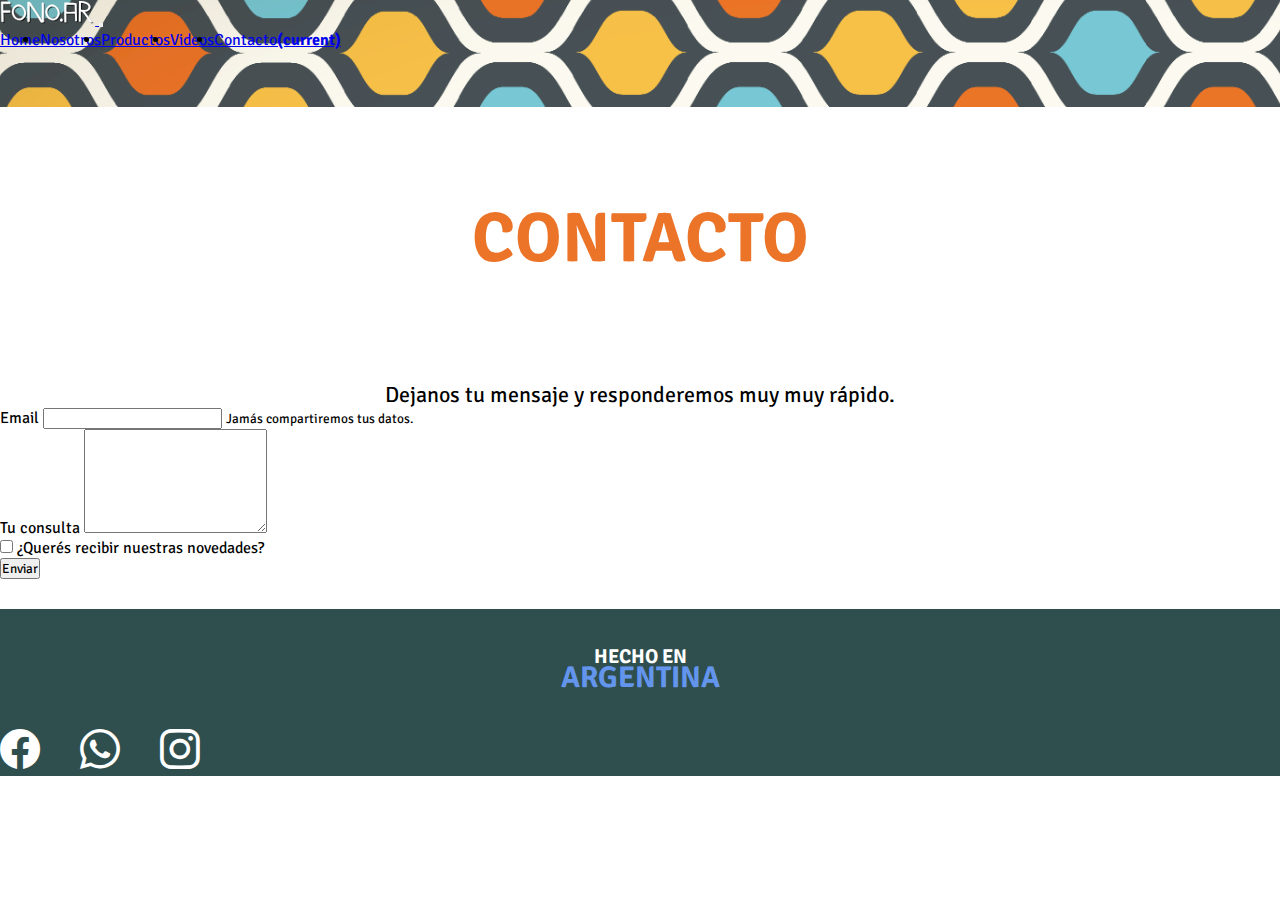
==== pages/contacto.html @ b58b3b88 "subida de todas las paginas restantes" ====
<!DOCTYPE html>
<html lang="es">
<head>
    <meta charset="UTF-8">
    <meta http-equiv="X-UA-Compatible" content="IE=edge">
    <meta name="viewport" content="width=device-width, initial-scale=1.0">
    <link rel="stylesheet" href="https://cdn.jsdelivr.net/npm/bootstrap-icons@1.10.3/font/bootstrap-icons.css">
    <link rel="stylesheet" href="https://cdn.jsdelivr.net/npm/bootstrap@4.6.2/dist/css/bootstrap.min.css" integrity="sha384-xOolHFLEh07PJGoPkLv1IbcEPTNtaed2xpHsD9ESMhqIYd0nLMwNLD69Npy4HI+N" crossorigin="anonymous">
    <link rel="stylesheet" href="../Styles/estilo.css">
    <title>Contacto</title>
</head>
<body>
   <!-- inicio de navbar -->
      
   <nav class="navbar navbar-expand-sm navbar-dark">
    <a class="navbar-brand" href="../index.html">
      <img src="../img/SVG/logoblanco.svg"  height="25" class="d-inline-block align-top" alt="logo">
    </a>
<!-- Toggler/collapsibe Button -->
<button class="navbar-toggler" type="button" data-toggle="collapse" data-target="#collapsibleNavbar">
<span class="navbar-toggler-icon"></span>
</button>

<!-- Navbar links -->
<div class="collapse navbar-collapse" id="collapsibleNavbar">
  <ul class="navbar-nav ml-auto">
    <li class="nav-item">
      <a class="nav-link" href="../index.html">Home</a>
    </li>
    <li class="nav-item">
      <a class="nav-link" href="./nosotros.html">Nosotros</a>
    </li>
    <li class="nav-item">
      <a class="nav-link" href="./productos.html">Productos</a>
    </li>
    <li class="nav-item">
      <a class="nav-link" href="./videos.html">Videos</a>
    </li>
    <li class="nav-item active">
        <a class="nav-link" href="./contacto.html">Contacto<span class="sr-only">(current)</span></a>
    </li>
  </ul>
</div>
</nav>

<div class="divisor"></div>

<!-- fin de navbar -->

<div class="productostit"><h1>Contacto</h1></div>

<section>

    <div class="col justify-content-center">
        <p class="parrafo">Dejanos tu mensaje y responderemos muy muy rápido.</p>
      </div>


    <div class="container">

        <form class="contacto" >
            <div class="container">
            <div class="row ">
                
                
            <div class="col">
            <div class="form-group justify-content-center">
              <label for="exampleInputEmail1">Email</label>
              <input type="email" class="form-control" id="exampleInputEmail1" aria-describedby="emailHelp">
              <small id="emailHelp" class="form-text text-muted">Jamás compartiremos tus datos.</small>
            </div>
            <div class="form-group">
                <label for="exampleFormControlTextarea1">Tu consulta</label>
                <textarea class="form-control" id="exampleFormControlTextarea1" rows="6"></textarea>
              </div>
            <div class="form-group form-check">
              <input type="checkbox" class="form-check-input" id="exampleCheck1">
              <label class="form-check-label" for="exampleCheck1">¿Querés recibir nuestras novedades?</label>
            </div>
            <button type="submit" class="btn btn-primary">Enviar</button>
          </form>
        
    </div>
    
    
    </div>
    </div>
    </div>  
   </section>



 <!-- principio de footer -->

 <footer>
      
    <div class="container-fluid">
      <div class="row">
        <div class="col-sm-6 justify-content-center">
          <div class="textfoot">
          <h2 class="p1">Hecho en</h2>
          <h2 class="p2">Argentina</h2>
        </div>
      </div>
        <div class="col-sm-6 justify-content-center d-flex">
          <div class="iconos">
    <div class="fb"><a href="https://es-la.facebook.com/fonologia.juegos/"><i class="bi bi-facebook"></i></a></div>
    <div class="wp"><a href="https://wa.me/5491165568982"><i class="bi bi-whatsapp"></i></a></div>
    <div class="ig"><a href="https://www.instagram.com/fonologiajuegos/"><i class="bi bi-instagram"></i></a></div>
  </div>
  </div>
  </div>
 
  
</footer>

<!-- final de footer -->



           <script src="https://cdn.jsdelivr.net/npm/jquery@3.5.1/dist/jquery.slim.min.js" integrity="sha384-DfXdz2htPH0lsSSs5nCTpuj/zy4C+OGpamoFVy38MVBnE+IbbVYUew+OrCXaRkfj" crossorigin="anonymous"></script>
           <script src="https://cdn.jsdelivr.net/npm/popper.js@1.16.1/dist/umd/popper.min.js" integrity="sha384-9/reFTGAW83EW2RDu2S0VKaIzap3H66lZH81PoYlFhbGU+6BZp6G7niu735Sk7lN" crossorigin="anonymous"></script>
           <script src="https://cdn.jsdelivr.net/npm/bootstrap@4.6.2/dist/js/bootstrap.min.js" integrity="sha384-+sLIOodYLS7CIrQpBjl+C7nPvqq+FbNUBDunl/OZv93DB7Ln/533i8e/mZXLi/P+" crossorigin="anonymous"></script>
   </body>
</html>
---- Styles/estilo.css ----
@import url("https://fonts.googleapis.com/css2?family=Roboto:wght@500&family=Signika+Negative:wght@300;700&display=swap");
* {
  margin: 0;
  padding: 0;
  box-sizing: border-box;
  font-family: "Signika Negative", sans-serif;
}

.navbar {
  background-color: black;
  height: 55px;
}

.navbar-nav {
  display: flex;
  align-items: flex-end;
  background-color: black;
  gap: -10px;
}

.divisor {
  background-image: url(../img/SVG/barra.svg);
  height: 300px;
  width: auto;
  background-size: cover;
  background-repeat: no-repeat;
  margin-left: -90px;
  margin-top: -150px;
}

h1 {
  margin-top: 40px;
  font-family: "Signika Negative", sans-serif;
  font-weight: 700;
  color: #EB7428;
  font-size: 70px;
  text-align: center;
  text-transform: uppercase;
  -webkit-animation-name: h1cambiodecolor;
          animation-name: h1cambiodecolor;
  -webkit-animation-duration: 10s;
          animation-duration: 10s;
  -webkit-animation-delay: 0;
          animation-delay: 0;
  -webkit-animation-timing-function: ease-in-out;
          animation-timing-function: ease-in-out;
  -webkit-animation-iteration-count: infinite;
          animation-iteration-count: infinite;
  -webkit-animation-direction: alternate;
          animation-direction: alternate;
}

@-webkit-keyframes h1cambiodecolor {
  25% {
    color: #ED897D;
  }
  50% {
    color: #4f4c49;
  }
  75% {
    color: cadetblue;
  }
}

@keyframes h1cambiodecolor {
  25% {
    color: #ED897D;
  }
  50% {
    color: #4f4c49;
  }
  75% {
    color: cadetblue;
  }
}
h2 {
  font-size: 50px;
  text-align: center;
}

h3 {
  text-align: center;
}

span {
  font-weight: 700;
}

.container-fluid-negro {
  margin-top: 120px;
  background-color: black;
  height: 800px;
}

.container-fluid-negro2 {
  margin-top: 200px;
  background-color: black;
  height: 800px;
}

.container-fluid-blanco {
  margin-top: 120px;
  height: 800px;
}

.btn-gradient-2 {
  margin-top: 40px;
  font-weight: 700;
  width: 300px;
  justify-content: center;
  color: white;
  font-size: 30px;
  padding: 10px;
  background: linear-gradient(black, black) padding-box, linear-gradient(to right, darkblue, darkorchid) border-box;
  border-radius: 60px;
  border: 6px solid transparent;
  border-spacing: 10px;
}

.btn-gradient-3 {
  margin-top: 20px;
  font-weight: 700;
  width: 300px;
  justify-content: center;
  color: black;
  font-size: 30px;
  padding: 10px;
  background: linear-gradient(rgb(255, 255, 255), rgb(255, 255, 255)) padding-box, linear-gradient(to right, darkblue, darkorchid) border-box;
  border-radius: 60px;
  border: 6px solid transparent;
  border-spacing: 10px;
}

.imagen {
  background-image: url(../img/SVG/gourmet.svg);
  height: 650px;
  width: auto;
  background-repeat: no-repeat;
  margin-top: 20px;
}

.imagen2 {
  background-image: url(../img/SVG/mudanza\ caja.svg);
  height: 650px;
  background-repeat: no-repeat;
  margin-left: 300px;
}

.imagen3 {
  background-image: url(../img/SVG/monstruos.svg);
  height: 0px;
  background-repeat: no-repeat;
  margin-left: 200px;
  margin-top: 20px;
}

.row-txt {
  margin-top: 20px;
  color: white;
  font-weight: 700;
}

.row-txt-negro {
  margin-top: 20px;
  color: black;
  font-weight: 700;
}

@media only screen and (max-width: 575px) {
  h1 {
    margin-top: -30px;
  }
  .imagen {
    height: 250px;
  }
  .imagen2 {
    margin-top: 10px;
    height: 500px;
    margin-left: 0px;
  }
  .imagen3 {
    height: 250px;
  }
  .container-fluid-negro {
    margin-top: 100px;
    background-color: black;
    height: 500px;
  }
  .container-fluid-negro2 {
    margin-top: 10px;
    background-color: black;
    height: 700px;
  }
}
footer {
  background-color: darkslategray;
  margin-bottom: -100px;
  margin-top: 30px;
}

.iconos {
  display: flex;
  font-size: 40px;
  height: 50%;
  gap: 40px;
  margin-top: 30px;
}

.iconos a {
  color: white;
}

.bi-facebook:hover {
  color: cornflowerblue;
}

.bi-whatsapp:hover {
  color: chartreuse;
}

.bi-instagram:hover {
  color: coral;
}

.textfoot {
  text-align: center;
  padding-top: 35px;
}

.p1 {
  height: 80%;
  font-size: 20px;
  color: white;
  text-transform: uppercase;
}

.p2 {
  height: 80%;
  font-size: 30px;
  color: cornflowerblue;
  text-transform: uppercase;
  margin-top: -10px;
}

@media only screen and (max-width: 575px) {
  footer {
    height: 160px;
    margin-top: 10px;
  }
  .iconos {
    font-size: 25px;
    margin-top: 5px;
  }
}
.textosnosotros {
  margin-top: -50px;
  margin-bottom: 100px;
}

.nosotros h1 {
  color: #5c8de2;
  -webkit-animation-name: h1cambiodecolor;
          animation-name: h1cambiodecolor;
  -webkit-animation-duration: 10s;
          animation-duration: 10s;
  -webkit-animation-delay: 0;
          animation-delay: 0;
  -webkit-animation-timing-function: ease-in-out;
          animation-timing-function: ease-in-out;
  -webkit-animation-iteration-count: infinite;
          animation-iteration-count: infinite;
  -webkit-animation-direction: alternate;
          animation-direction: alternate;
}

@keyframes h1cambiodecolor {
  25% {
    color: #ED897D;
  }
  50% {
    color: #4f4c49;
  }
  75% {
    color: cadetblue;
  }
}
.parrafo1 {
  font-size: 22px;
  margin-top: 20px;
  text-align: center;
}

.carousel-caption {
  background-color: rgba(1, 1, 1, 0.5);
}

.carousel-inner {
  border-radius: 10px;
  box-shadow: rgba(60, 64, 67, 0.3) 0px 1px 2px 0px, rgba(60, 64, 67, 0.15) 0px 1px 3px 1px;
  transition: all 0.3s;
}

.carousel-inner:hover {
  box-shadow: rgba(0, 0, 0, 0.25) 0px 14px 28px, rgba(0, 0, 0, 0.22) 0px 10px 10px;
}

.btn-gradient-4 {
  margin-top: 20px;
  width: 300px;
  font-weight: 700;
  color: black;
  margin-left: 150px;
  font-size: 30px;
  padding: 10px;
  background: linear-gradient(rgb(255, 255, 255), rgb(255, 255, 255)) padding-box, linear-gradient(to right, darkblue, darkorchid) border-box;
  border-radius: 60px;
  border: 6px solid transparent;
  border-spacing: 10px;
}

.productostit {
  margin-top: -50px;
  margin-bottom: 100px;
}

.productos {
  margin-top: 20px;
}

.card {
  transition: all 0.3s;
  gap: 5px;
}

.card:hover {
  transform: scale(1.1);
  background-color: #eabeb9;
}

.embed-responsive {
  display: flex;
  justify-content: center;
  flex-direction: column;
  margin: auto;
  width: 80%;
}

.escribinos {
  margin-top: 30px;
  width: 80%;
}

.parrafo {
  font-size: 22px;
  text-align: center;
}

.contacto {
  width: 80%;
}/*# sourceMappingURL=estilo.css.map */
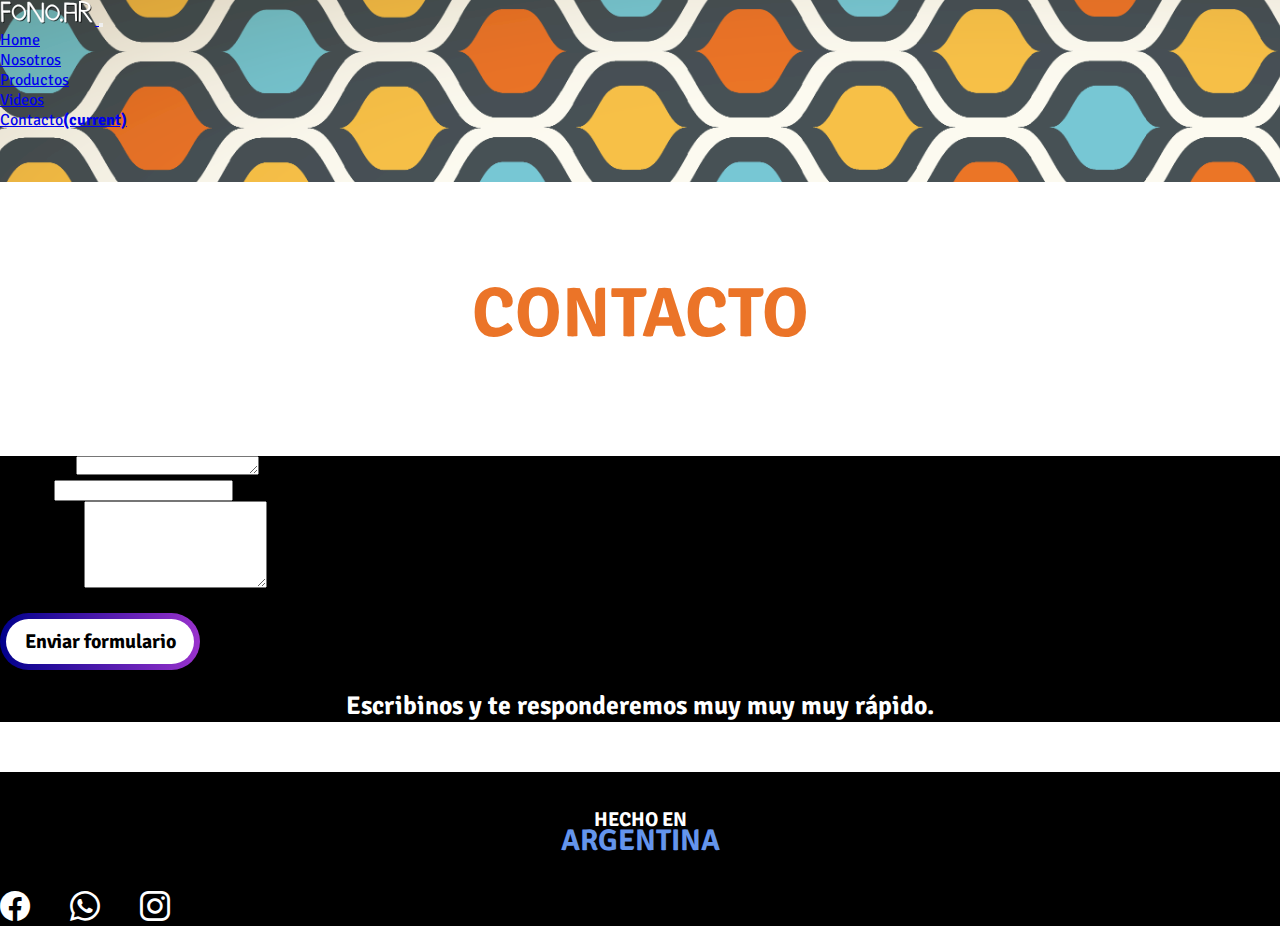
==== commit be95ca82: "subida final" ====
--- a/pages/contacto.html
+++ b/pages/contacto.html
@@ -12,18 +12,19 @@
 <body>
    <!-- inicio de navbar -->
       
-   <nav class="navbar navbar-expand-sm navbar-dark">
+   <nav class="navbar navbar-expand-sm  bg-dark navbar-dark">
     <a class="navbar-brand" href="../index.html">
-      <img src="../img/SVG/logoblanco.svg"  height="25" class="d-inline-block align-top" alt="logo">
+      <img src="../img/SVG/logoblanco.svg"  height="25" alt="logo">
     </a>
 <!-- Toggler/collapsibe Button -->
-<button class="navbar-toggler" type="button" data-toggle="collapse" data-target="#collapsibleNavbar">
+<button class="navbar-toggler navbar-toggler-right" type="button" data-toggle="collapse" data-target="#collapsibleNavbar">
 <span class="navbar-toggler-icon"></span>
 </button>
 
+
 <!-- Navbar links -->
 <div class="collapse navbar-collapse" id="collapsibleNavbar">
-  <ul class="navbar-nav ml-auto">
+  <ul class="navbar-nav ml-auto text-center">
     <li class="nav-item">
       <a class="nav-link" href="../index.html">Home</a>
     </li>
@@ -49,44 +50,42 @@
 
 <div class="productostit"><h1>Contacto</h1></div>
 
-<section>
-
-    <div class="col justify-content-center">
-        <p class="parrafo">Dejanos tu mensaje y responderemos muy muy rápido.</p>
-      </div>
 
 
-    <div class="container">
-
-        <form class="contacto" >
-            <div class="container">
-            <div class="row ">
-                
-                
-            <div class="col">
-            <div class="form-group justify-content-center">
-              <label for="exampleInputEmail1">Email</label>
+  <section class="contacto">
+    <div class="container-fluid">
+           
+      <div class="row align-items-center">
+        <div class="col-sm-8 bg-white p-2" data-aos="fade-up" data-aos-duration="1000">
+          <form>
+            <div class="form-group">
+              <label for="comment">Tu nombre</label>
+              <textarea class="form-control" rows="1" id="comment"></textarea>
+            </div>
+            <div class="form-group">
+              <label for="exampleInputEmail1">Tu mail</label>
               <input type="email" class="form-control" id="exampleInputEmail1" aria-describedby="emailHelp">
               <small id="emailHelp" class="form-text text-muted">Jamás compartiremos tus datos.</small>
             </div>
             <div class="form-group">
-                <label for="exampleFormControlTextarea1">Tu consulta</label>
-                <textarea class="form-control" id="exampleFormControlTextarea1" rows="6"></textarea>
-              </div>
-            <div class="form-group form-check">
-              <input type="checkbox" class="form-check-input" id="exampleCheck1">
-              <label class="form-check-label" for="exampleCheck1">¿Querés recibir nuestras novedades?</label>
+              <label for="comment">Tu consulta</label>
+              <textarea class="form-control" rows="5" id="comment"></textarea>
             </div>
-            <button type="submit" class="btn btn-primary">Enviar</button>
+           
+            <button class="btn-gradient-5">Enviar formulario</button>
           </form>
+         </div>
+        <div class="col-sm-4"  data-aos="fade-up" data-aos-duration="1200">
+          
+          <div class="parrafo3">
+          <h3>Escribinos y te responderemos muy muy muy rápido.</h3>
+          
+        </div>
+      </div>
         
-    </div>
-    
-    
-    </div>
-    </div>
-    </div>  
-   </section>
+       </div>
+      </div>
+  </section>
 
 
 
--- a/Styles/estilo.css
+++ b/Styles/estilo.css
@@ -7,15 +7,7 @@
 }
 
 .navbar {
-  background-color: black;
-  height: 55px;
-}
-
-.navbar-nav {
-  display: flex;
-  align-items: flex-end;
-  background-color: black;
-  gap: -10px;
+  background-color: black !important;
 }
 
 .divisor {
@@ -148,7 +140,7 @@
 
 .imagen3 {
   background-image: url(../img/SVG/monstruos.svg);
-  height: 0px;
+  height: 550px;
   background-repeat: no-repeat;
   margin-left: 200px;
   margin-top: 20px;
@@ -169,6 +161,9 @@
 @media only screen and (max-width: 575px) {
   h1 {
     margin-top: -30px;
+  }
+  h2 {
+    font-size: 30px;
   }
   .imagen {
     height: 250px;
@@ -179,7 +174,8 @@
     margin-left: 0px;
   }
   .imagen3 {
-    height: 250px;
+    height: 400px;
+    margin-left: 0px;
   }
   .container-fluid-negro {
     margin-top: 100px;
@@ -193,14 +189,14 @@
   }
 }
 footer {
-  background-color: darkslategray;
+  background-color: rgb(0, 0, 0);
   margin-bottom: -100px;
   margin-top: 30px;
 }
 
 .iconos {
   display: flex;
-  font-size: 40px;
+  font-size: 30px;
   height: 50%;
   gap: 40px;
   margin-top: 30px;
@@ -253,8 +249,8 @@
   }
 }
 .textosnosotros {
-  margin-top: -50px;
-  margin-bottom: 100px;
+  margin-top: 20px;
+  margin-bottom: 40px;
 }
 
 .nosotros h1 {
@@ -284,10 +280,29 @@
     color: cadetblue;
   }
 }
+.nossub {
+  font-size: 30px;
+  margin-bottom: 40px;
+  text-align: center;
+}
+
 .parrafo1 {
+  color: white;
   font-size: 22px;
   margin-top: 20px;
   text-align: center;
+}
+
+.parrafo2 {
+  color: black;
+  font-size: 22px;
+  margin-top: 20px;
+  text-align: center;
+}
+
+.nosotros {
+  background-color: black;
+  padding: 40px;
 }
 
 .carousel-caption {
@@ -295,29 +310,44 @@
 }
 
 .carousel-inner {
+  background-color: white;
   border-radius: 10px;
   box-shadow: rgba(60, 64, 67, 0.3) 0px 1px 2px 0px, rgba(60, 64, 67, 0.15) 0px 1px 3px 1px;
   transition: all 0.3s;
 }
 
 .carousel-inner:hover {
-  box-shadow: rgba(0, 0, 0, 0.25) 0px 14px 28px, rgba(0, 0, 0, 0.22) 0px 10px 10px;
+  box-shadow: rgba(255, 255, 255, 0.25) 0px 14px 28px, rgba(255, 255, 255, 0.22) 0px 10px 10px;
 }
 
 .btn-gradient-4 {
   margin-top: 20px;
   width: 300px;
   font-weight: 700;
-  color: black;
-  margin-left: 150px;
-  font-size: 30px;
-  padding: 10px;
-  background: linear-gradient(rgb(255, 255, 255), rgb(255, 255, 255)) padding-box, linear-gradient(to right, darkblue, darkorchid) border-box;
+  color: white;
+  font-size: 30px;
+  padding: 5px;
+  background: linear-gradient(rgb(0, 0, 0), rgb(0, 0, 0)) padding-box, linear-gradient(to right, darkblue, darkorchid) border-box;
   border-radius: 60px;
   border: 6px solid transparent;
-  border-spacing: 10px;
-}
-
+  border-spacing: 5px;
+}
+.btn-gradient-4 .imagen4 {
+  background-color: #5c8de2;
+  margin-top: 20px;
+}
+
+@media only screen and (max-width: 575px) {
+  .textosnosotros {
+    font-size: 40px;
+    margin-top: -20px;
+    margin-bottom: 20px;
+  }
+  .nossub {
+    font-size: 20px;
+    margin-bottom: 80px;
+  }
+}
 .productostit {
   margin-top: -50px;
   margin-bottom: 100px;
@@ -345,16 +375,33 @@
   width: 80%;
 }
 
-.escribinos {
-  margin-top: 30px;
-  width: 80%;
-}
-
-.parrafo {
+@media only screen and (max-width: 575px) {
+  .productostit {
+    margin-bottom: 0px;
+  }
+}
+.contacto {
+  background-color: black !important;
+  margin-bottom: 50px;
+}
+
+.btn-gradient-5 {
+  margin-top: 20px;
+  font-weight: 700;
+  width: 200px;
+  justify-content: center;
+  color: black;
+  font-size: 20px;
+  padding: 10px;
+  background: linear-gradient(rgb(255, 255, 255), rgb(255, 255, 255)) padding-box, linear-gradient(to right, darkblue, darkorchid) border-box;
+  border-radius: 60px;
+  border: 6px solid transparent;
+  border-spacing: 10px;
+}
+
+.parrafo3 {
+  color: white;
   font-size: 22px;
-  text-align: center;
-}
-
-.contacto {
-  width: 80%;
+  margin-top: 20px;
+  text-align: center;
 }/*# sourceMappingURL=estilo.css.map */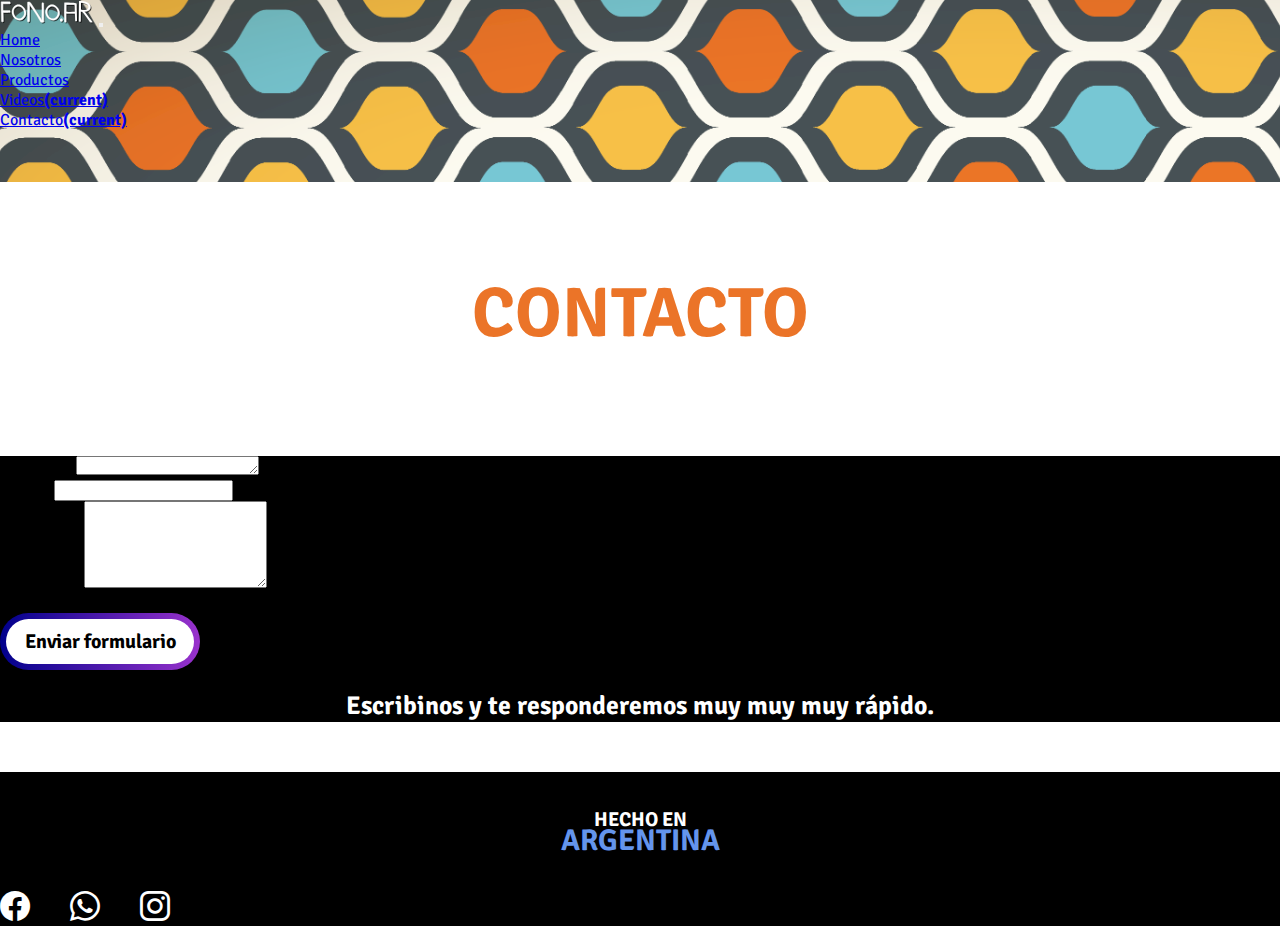
==== commit cc4dd824: "correcciones generales" ====
--- a/pages/contacto.html
+++ b/pages/contacto.html
@@ -13,38 +13,35 @@
    <!-- inicio de navbar -->
       
    <nav class="navbar navbar-expand-sm  bg-dark navbar-dark">
-    <a class="navbar-brand" href="../index.html">
-      <img src="../img/SVG/logoblanco.svg"  height="25" alt="logo">
-    </a>
-<!-- Toggler/collapsibe Button -->
-<button class="navbar-toggler navbar-toggler-right" type="button" data-toggle="collapse" data-target="#collapsibleNavbar">
-<span class="navbar-toggler-icon"></span>
-</button>
+    <a class="navbar-brand" href="../index.html"><img src="../img/SVG/logoblanco.svg"  height="25" alt="logo"></a>
+    <!-- Toggler/collapsibe Button -->
+    <button class="navbar-toggler navbar-toggler-right" type="button" data-toggle="collapse" data-target="#collapsibleNavbar">
+      <span class="navbar-toggler-icon"></span>
+    </button>
 
+    <!-- Navbar links -->
+    <div class="collapse navbar-collapse" id="collapsibleNavbar">
+      <ul class="navbar-nav ml-auto text-center">
+        <li class="nav-item">
+          <a class="nav-link" href="../index.html">Home</a>
+        </li>
+        <li class="nav-item">
+          <a class="nav-link" href="./nosotros.html">Nosotros</a>
+        </li>
+        <li class="nav-item">
+          <a class="nav-link" href="./productos.html">Productos</a>
+        </li>
+        <li class="nav-item">
+          <a class="nav-link" href="./videos.html">Videos<span class="sr-only">(current)</span></a>
+        </li>
+        <li class="nav-item active">
+          <a class="nav-link" href="./contacto.html">Contacto<span class="sr-only">(current)</span></a>
+        </li>
+      </ul>
+    </div>
+  </nav>
 
-<!-- Navbar links -->
-<div class="collapse navbar-collapse" id="collapsibleNavbar">
-  <ul class="navbar-nav ml-auto text-center">
-    <li class="nav-item">
-      <a class="nav-link" href="../index.html">Home</a>
-    </li>
-    <li class="nav-item">
-      <a class="nav-link" href="./nosotros.html">Nosotros</a>
-    </li>
-    <li class="nav-item">
-      <a class="nav-link" href="./productos.html">Productos</a>
-    </li>
-    <li class="nav-item">
-      <a class="nav-link" href="./videos.html">Videos</a>
-    </li>
-    <li class="nav-item active">
-        <a class="nav-link" href="./contacto.html">Contacto<span class="sr-only">(current)</span></a>
-    </li>
-  </ul>
-</div>
-</nav>
-
-<div class="divisor"></div>
+  <div class="divisor"></div>
 
 <!-- fin de navbar -->
 
@@ -53,8 +50,7 @@
 
 
   <section class="contacto">
-    <div class="container-fluid">
-           
+    <div class="container-fluid">     
       <div class="row align-items-center">
         <div class="col-sm-8 bg-white p-2" data-aos="fade-up" data-aos-duration="1000">
           <form>
@@ -72,20 +68,17 @@
               <textarea class="form-control" rows="5" id="comment"></textarea>
             </div>
            
-            <button class="btn-gradient-5">Enviar formulario</button>
+            <button type="submit" class="btn-gradient-5">Enviar formulario</button>
           </form>
          </div>
         <div class="col-sm-4"  data-aos="fade-up" data-aos-duration="1200">
-          
-          <div class="parrafo3">
+        <div class="parrafo3">
           <h3>Escribinos y te responderemos muy muy muy rápido.</h3>
-          
         </div>
-      </div>
-        
-       </div>
-      </div>
-  </section>
+      </div> 
+    </div>
+  </div>
+</section>
 
 
 
@@ -93,26 +86,25 @@
 
  <footer>
       
-    <div class="container-fluid">
-      <div class="row">
-        <div class="col-sm-6 justify-content-center">
-          <div class="textfoot">
+  <div class="container-fluid">
+    <div class="row">
+      <div class="col-sm-6 justify-content-center">
+        <div class="textfoot">
           <h2 class="p1">Hecho en</h2>
           <h2 class="p2">Argentina</h2>
         </div>
       </div>
-        <div class="col-sm-6 justify-content-center d-flex">
-          <div class="iconos">
-    <div class="fb"><a href="https://es-la.facebook.com/fonologia.juegos/"><i class="bi bi-facebook"></i></a></div>
-    <div class="wp"><a href="https://wa.me/5491165568982"><i class="bi bi-whatsapp"></i></a></div>
-    <div class="ig"><a href="https://www.instagram.com/fonologiajuegos/"><i class="bi bi-instagram"></i></a></div>
+      <div class="col-sm-6 justify-content-center d-flex">
+        <div class="iconos">
+          <div class="fb"><a href="https://es-la.facebook.com/fonologia.juegos/" target="_blank"><i class="bi bi-facebook"></i></a></div>
+          <div class="wp"><a href="https://wa.me/5491165568982"><i class="bi bi-whatsapp" target="_blank"></i></a></div>
+          <div class="ig"><a href="https://www.instagram.com/fonologiajuegos/"><i class="bi bi-instagram" target="_blank"></i></a></div>
+        </div>
+      </div>
+    </div>
   </div>
-  </div>
-  </div>
- 
-  
+
 </footer>
-
 <!-- final de footer -->
 
 
--- a/Styles/estilo.css
+++ b/Styles/estilo.css
@@ -367,17 +367,32 @@
   background-color: #eabeb9;
 }
 
-.embed-responsive {
+.videos {
+  overflow-x: hidden;
+}
+
+.espacio {
+  height: 20px;
+}
+
+.embed-responsive-item {
+  overflow-x: hidden;
   display: flex;
   justify-content: center;
   flex-direction: column;
+  padding: 20px;
   margin: auto;
+  height: 550px;
   width: 80%;
 }
 
 @media only screen and (max-width: 575px) {
   .productostit {
     margin-bottom: 0px;
+  }
+  .embed-responsive-item {
+    height: 300px;
+    width: 90%;
   }
 }
 .contacto {
